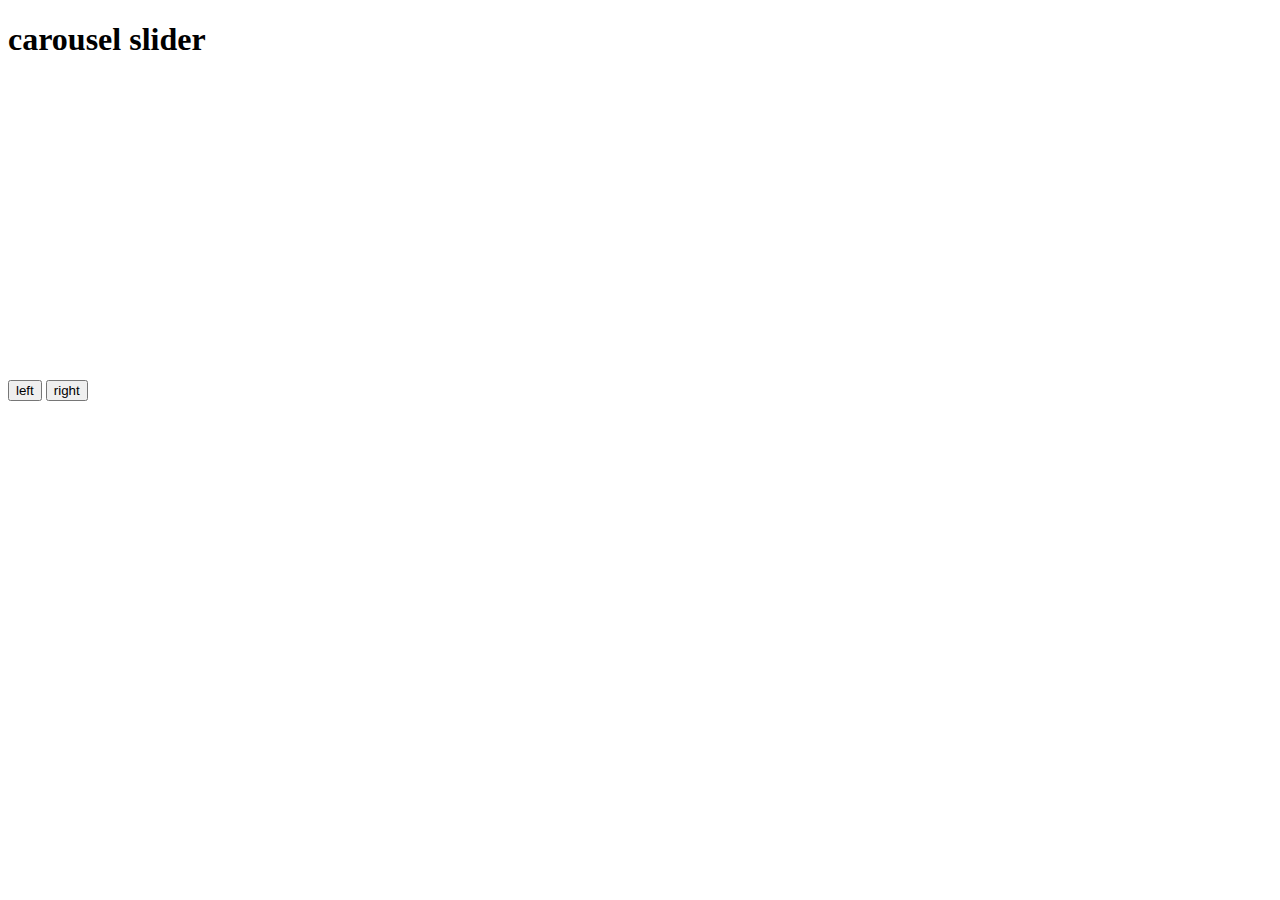
==== carousel/index.html @ 89524fb9 "carousel slider" ====
<!DOCTYPE html>
<html lang="ko">
<head>
    <meta charset="UTF-8">
    <meta http-equiv="X-UA-Compatible" content="IE=edge">
    <meta name="viewport" content="width=device-width, initial-scale=1.0">
    <title>carousel slider</title>
    <style>
      .showcase {
        width: 500px;
        height: 300px;
        overflow: hidden;
      }
      .img-wrap {
        display: flex;
      }
      .img-wrap img {
        width: 500px;
        height: 300px;
      }
    </style>
</head>
<body>
    <h1>carousel slider</h1>
    <div class="showcase">
      <div class="img-wrap">
        <img src="./img/orangetree.jpg" id="lastClone" alt="orange tree">
        <img src="./img/blue1.jpg" alt="drawing of blue city">
        <img src="./img/bluecat.jpg" alt="cats with blue city">
        <img src="./img/DSC02149.jfif" alt="cat">
        <img src="./img/fish.jpg" alt="fish">
        <img src="./img/orangetree.jpg" alt="orange tree">
        <img src="./img/blue1.jpg" id="firstClone" alt="drawing of blue city">
      </div>
    </div>
    <button class="btn-left">left</button>
    <button class="btn-right">right</button>

    <script src="./script.js"></script>
</body>
</html>
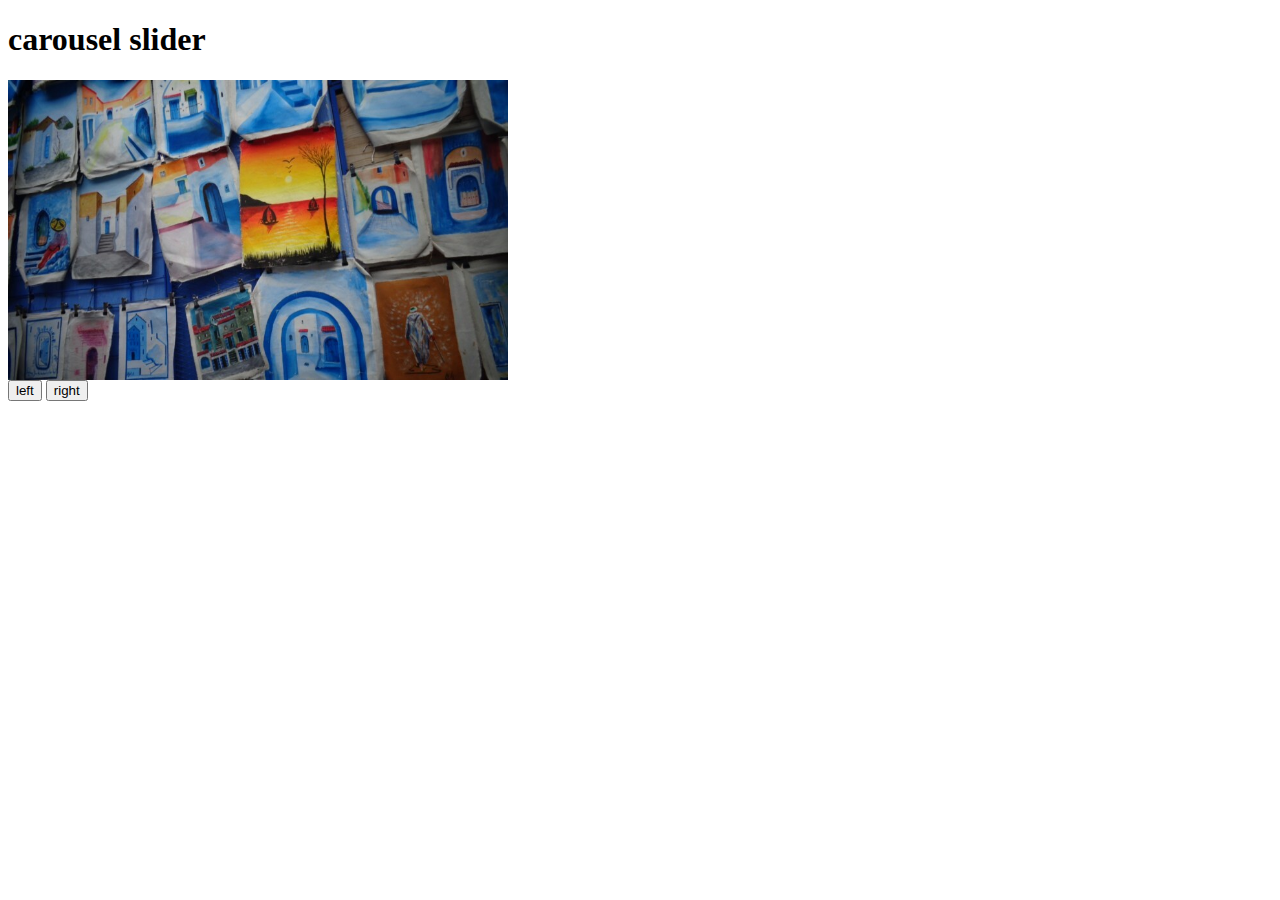
==== commit 3f7f2e3f: "carousel 수정" ====
--- a/carousel/index.html
+++ b/carousel/index.html
@@ -36,6 +36,50 @@
     <button class="btn-left">left</button>
     <button class="btn-right">right</button>
 
+    <script>
+      const btnLeft = document.querySelector('.btn-left');
+      const btnRight = document.querySelector('.btn-right');
+
+      const imgWrap = document.querySelector('.img-wrap');
+      const carouselImages = document.querySelectorAll('.img-wrap img');
+      let imgWrapWidth = imgWrap.scrollWidth;
+      let imgCount = imgWrap.childElementCount;
+
+      let count = 1;
+
+      imgWrap.style.transform = 'translateX(' + (-imgWrapWidth * count) + 'px)';
+
+      btnRight.addEventListener('click', goRight);
+      btnLeft.addEventListener('click', goLeft);
+
+
+      function goRight() {
+        if(count >= carouselImages.length -1) return;
+          imgWrap.style.transition = "transform 0.4s ease-in-out";
+          count++;
+          imgWrap.style.transform = `translateX(-${imgWrapWidth * count}px)`;
+      }
+      function goLeft() {
+        if(count <= 0) return;
+        imgWrap.style.transition = "transform 0.4s ease-in-out";
+        count--;
+        imgWrap.style.transform = `translateX(-${imgWrapWidth *(count)}px)`;
+      }
+
+
+      imgWrap.addEventListener('transitionend', () => {
+      if (carouselImages[count].id === 'lastClone'){
+        imgWrap.style.transition = 'none';
+        count = carouselImages.length -2; 
+        imgWrap.style.transform = `translateX(-${imgWrapWidth *(count)}px)`;
+      } else if (carouselImages[count].id === 'firstClone') {
+        imgWrap.style.transition = 'none';
+        count = carouselImages.length - count;
+        imgWrap.style.transform =  `translateX(-${imgWrapWidth *(count)}px)`;
+      }
+      });
+
+    </script>
     <script src="./script.js"></script>
 </body>
 </html>